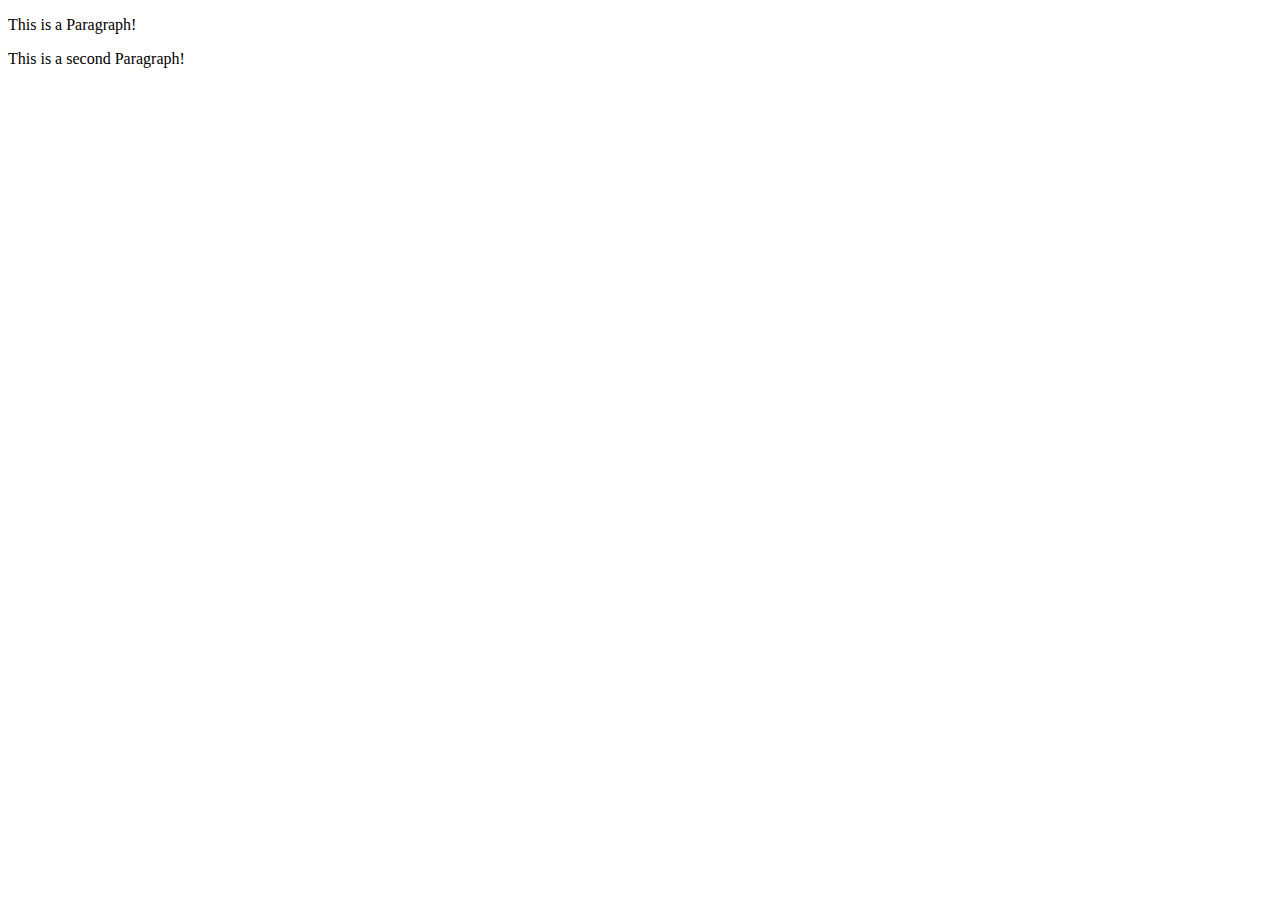
==== index.html @ ff1ed118 "a1" ====
<!DOCTYPE html>
<html lang="en">
<head>
    <meta charset="UTF-8">
    <meta name="viewport" content="width=device-width, initial-scale=1.0">
    <title>Git Task</title>
</head>
<body>
    <p>
        This is a Paragraph!
    </p>
    <p>
        This is a second Paragraph!
    </p>
</body>
</html>
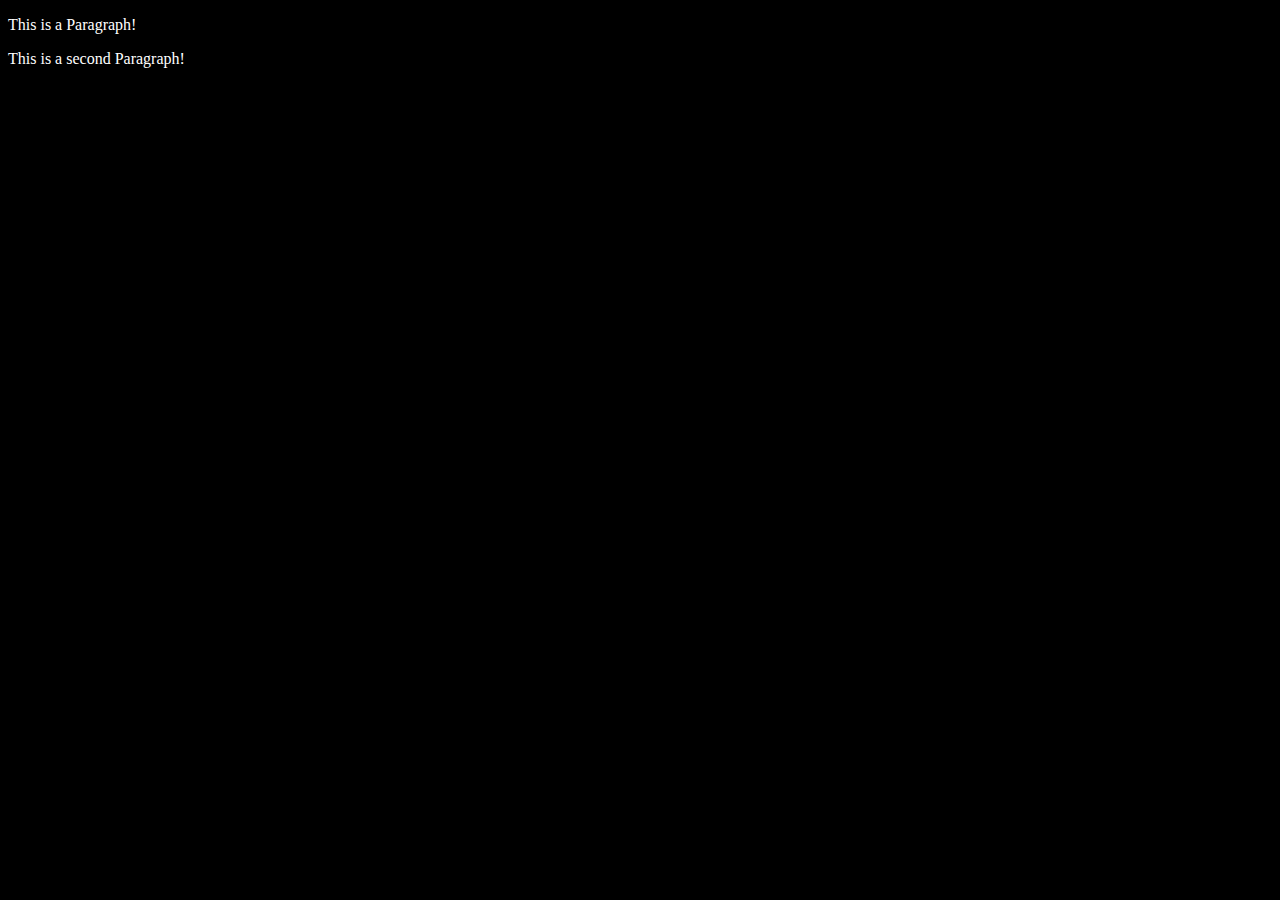
==== commit ed581e3c: "a2" ====
--- a/index.html
+++ b/index.html
@@ -4,6 +4,7 @@
     <meta charset="UTF-8">
     <meta name="viewport" content="width=device-width, initial-scale=1.0">
     <title>Git Task</title>
+    <link rel="stylesheet" href="styles.css">
 </head>
 <body>
     <p>
--- a/styles.css
+++ b/styles.css
@@ -0,0 +1,4 @@
+html{
+    background-color: black;
+    color: white;
+}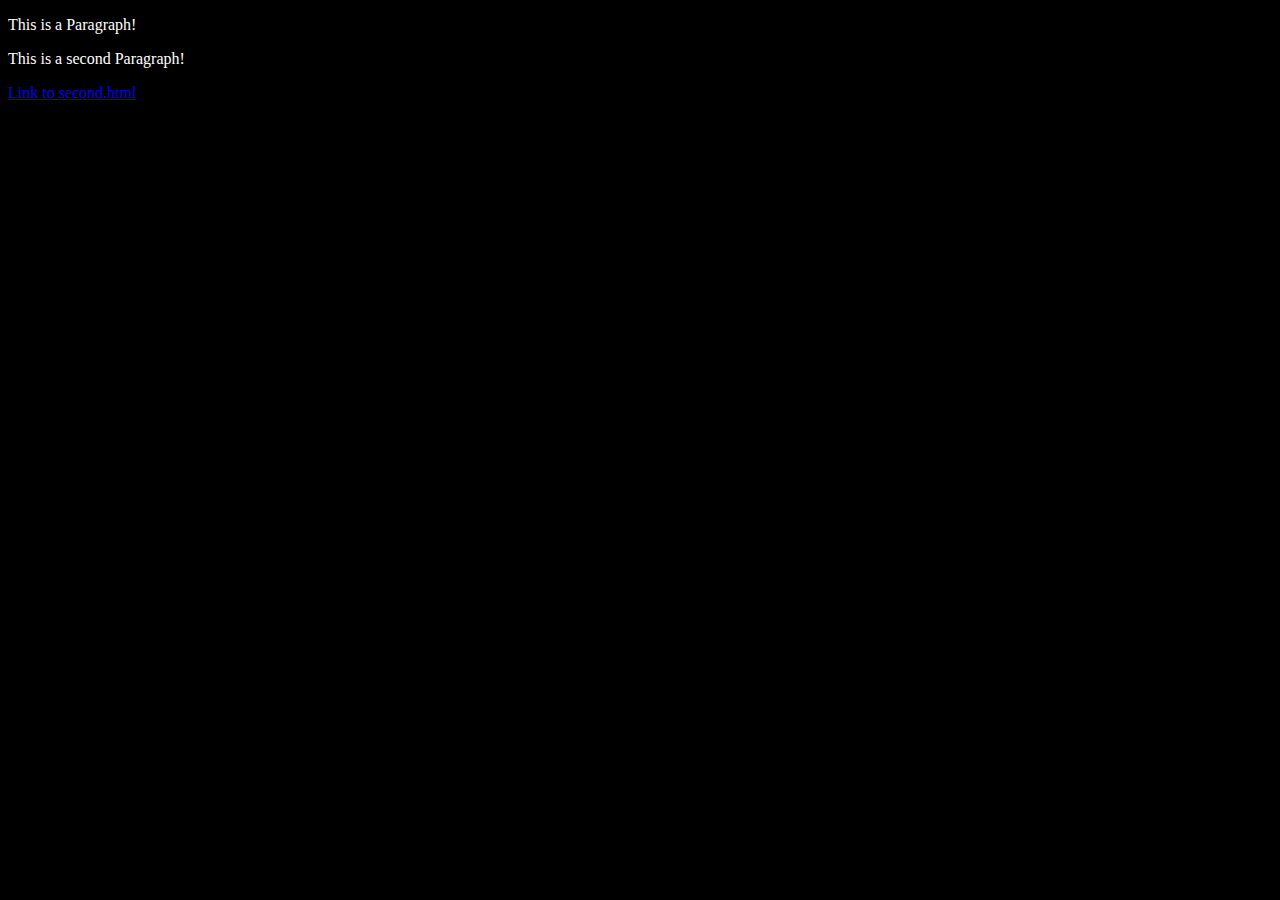
==== commit 712b880a: "a4" ====
--- a/index.html
+++ b/index.html
@@ -13,5 +13,8 @@
     <p>
         This is a second Paragraph!
     </p>
+    <a href="/second.html">
+        Link to second.html
+    </a>
 </body>
 </html>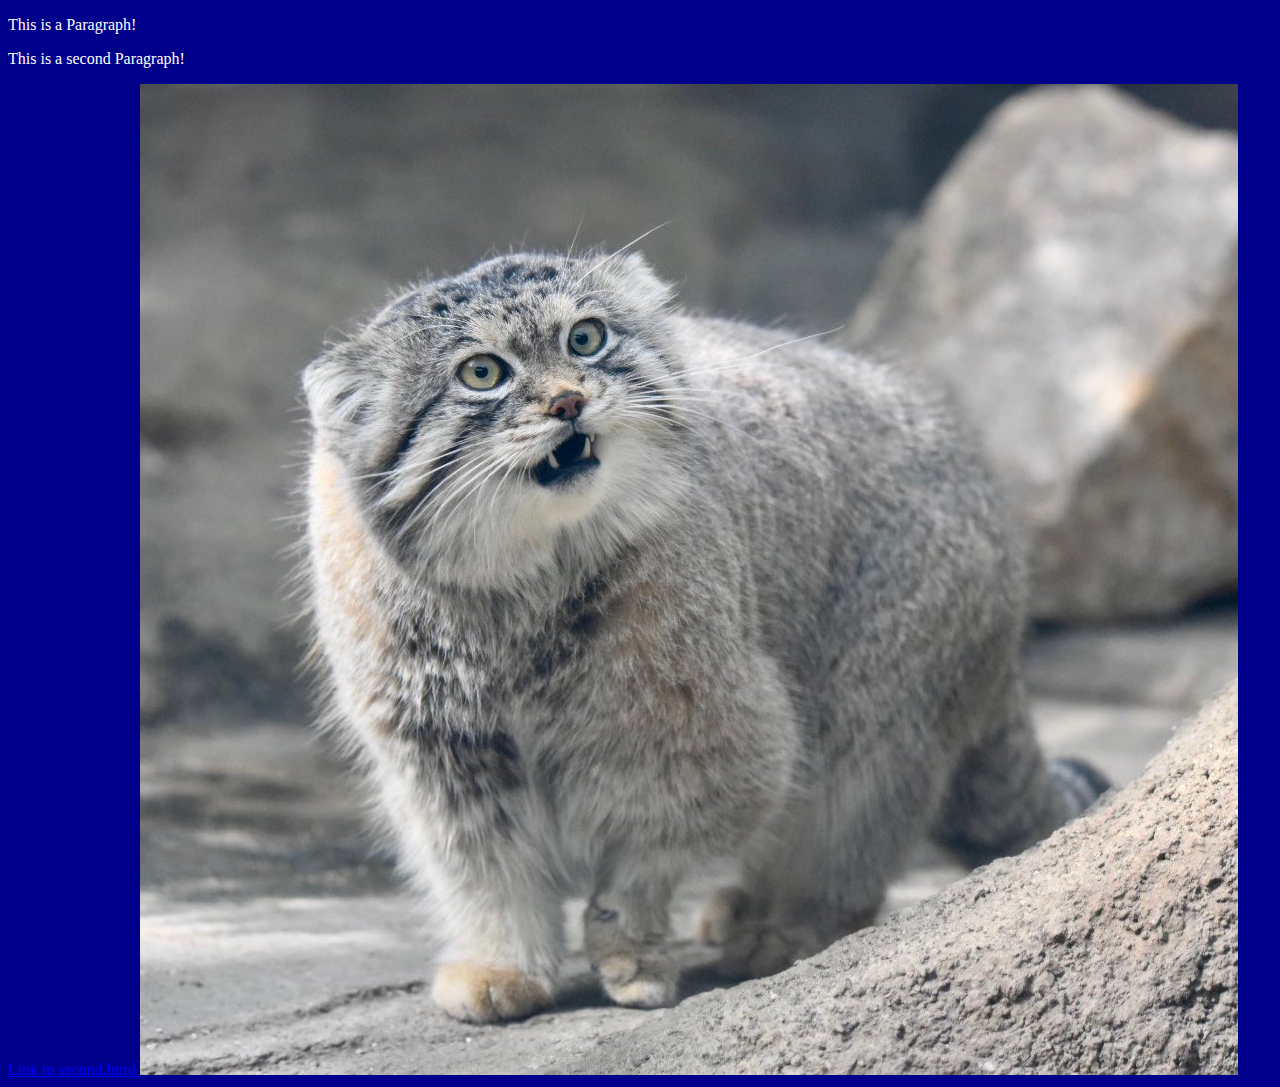
==== commit 30d328ad: "a7" ====
--- a/index.html
+++ b/index.html
@@ -16,5 +16,6 @@
     <a href="/second.html">
         Link to second.html
     </a>
+    <img src="img/манул.jpg" alt="manul">
 </body>
 </html>--- a/styles.css
+++ b/styles.css
@@ -1,4 +1,9 @@
 html{
-    background-color: black;
+    background-color: darkblue;
     color: white;
+}
+
+h1{
+    color: pink;
+    text-decoration: uppercase;
 }